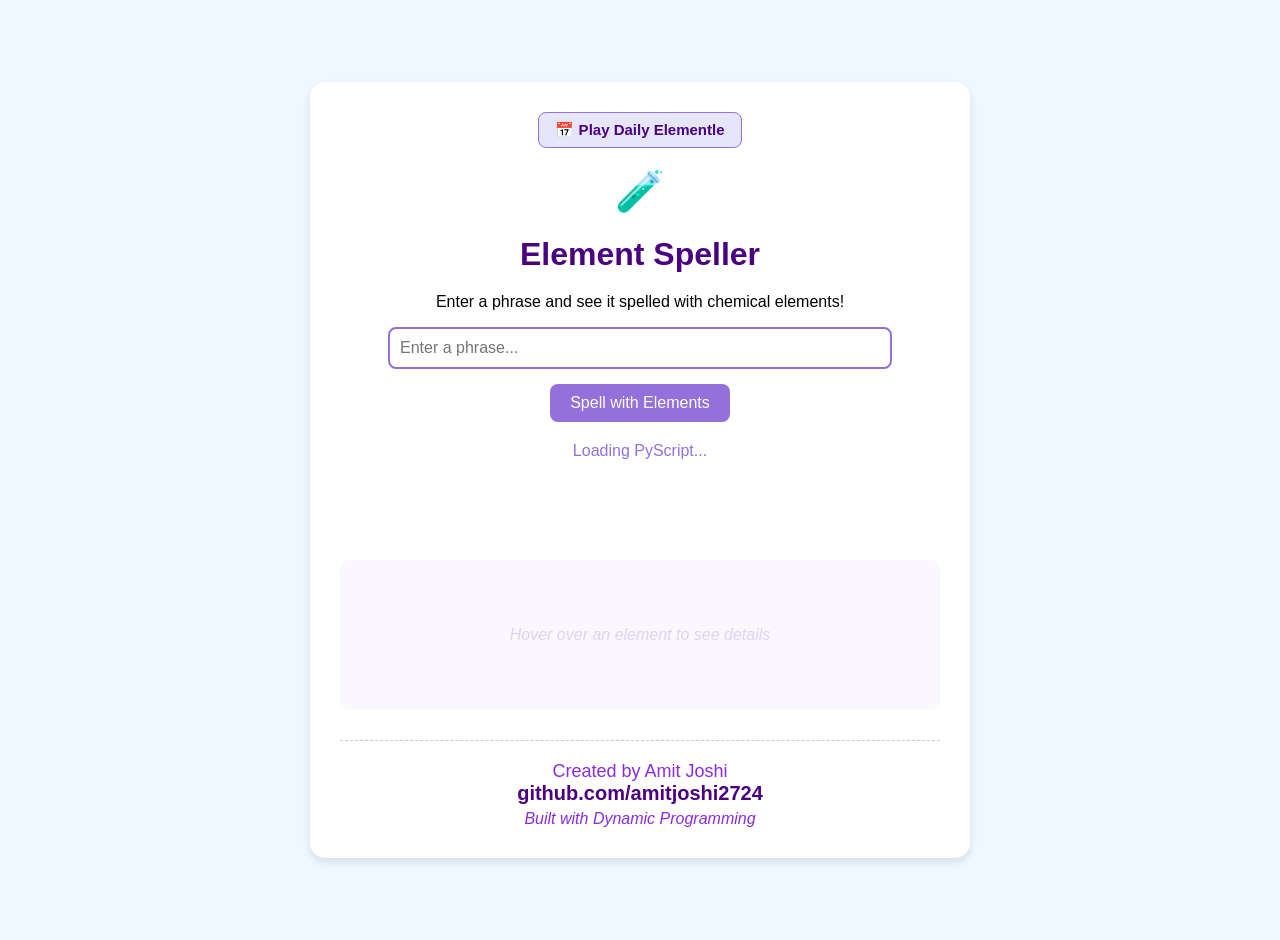
==== query/index.html @ c7264c87 "Create daily Elementle game at /index.html and relocate custom speller to /query/" ====
<!DOCTYPE html>
<html lang="en">
<head>
    <meta charset="UTF-8">
    <meta name="viewport" content="width=device-width, initial-scale=1.0">
    <title>Element Speller</title>
    <link rel="stylesheet" href="https://pyscript.net/releases/2025.2.4/core.css">
    <script type="module" src="https://pyscript.net/releases/2025.2.4/core.js"></script>
    <!-- Favicon -->
    <link rel="icon" href="../favicon.ico" type="image/x-icon">
    <style>
        body {
            font-family: 'Comic Sans MS', Arial, Helvetica, sans-serif;
            background-color: #f0f8ff;
            display: flex;
            justify-content: center;
            align-items: center;
            min-height: 100vh;
            margin: 0;
            padding: 20px;
        }
        .container {
            background-color: white;
            border-radius: 15px;
            box-shadow: 0 4px 8px rgba(0, 0, 0, 0.1);
            padding: 30px;
            max-width: 600px;
            width: 100%;
            text-align: center;
        }
        h1 {
            color: #4b0082;
            margin-bottom: 20px;
        }
        input {
            padding: 10px;
            border: 2px solid #9370db;
            border-radius: 8px;
            width: 80%;
            margin-bottom: 15px;
            font-size: 16px;
        }
        button {
            background-color: #9370db;
            color: white;
            border: none;
            border-radius: 8px;
            padding: 10px 20px;
            font-size: 16px;
            cursor: pointer;
            transition: background-color 0.3s;
        }
        button:hover {
            background-color: #8a2be2;
        }
        #result {
            margin-top: 30px;
            font-size: 24px;
            color: #4b0082;
            min-height: 50px;
            display: flex;
            flex-wrap: wrap;
            justify-content: center;
            width: 90%;
            margin-left: auto;
            margin-right: auto;
        }
        .element {
            display: inline-block;
            margin: 3px;
            padding: 8px;
            border-radius: 5px;
            background-color: #e6e6fa;
            color: #4b0082;
            font-weight: bold;
            cursor: pointer;
            transition: transform 0.2s, box-shadow 0.2s;
            position: relative;
            font-size: 28px;
        }
        .element:hover {
            transform: translateY(-3px);
            box-shadow: 0 4px 8px rgba(0,0,0,0.1);
            background-color: #d8bfd8;
        }
        .error {
            color: #ff4500;
            font-size: 18px;
        }
        .beaker {
            font-size: 40px;
            margin-bottom: 10px;
        }
        .word {
            display: inline-flex;
            margin-right: 10px;
            margin-bottom: 10px;
        }
        #loading {
            margin-top: 20px;
            color: #9370db;
        }
        #element-details {
            margin-top: 20px;
            height: 120px;
            padding: 15px;
            border-radius: 10px;
            background-color: #f0e6ff;
            transition: opacity 0.3s ease;
            opacity: 0.3;
            display: flex;
            align-items: center;
            justify-content: center;
        }
        #element-details.active {
            opacity: 1;
        }
        .placeholder-text {
            color: #9370db;
            font-style: italic;
        }
        .big-element {
            display: flex;
            align-items: center;
            justify-content: center;
            flex-direction: column;
            width: 100%;
        }
        .element-symbol {
            font-size: 36px;
            font-weight: bold;
            color: #4b0082;
        }
        .element-name {
            font-size: 24px;
            margin-top: 5px;
            color: #8a2be2;
        }
        .element-number {
            font-size: 16px;
            margin-top: 5px;
            color: #9370db;
        }
        .credits {
            margin-top: 30px;
            padding-top: 20px;
            border-top: 1px dashed #d8bfd8;
            font-size: 18px;
            color: #8a2be2;
        }
        .credits a {
            color: #4b0082;
            text-decoration: none;
            font-weight: bold;
            transition: color 0.2s;
            font-size: 20px;
        }
        .credits a:hover {
            color: #9370db;
            text-decoration: underline;
        }
        .algorithm {
            font-style: italic;
            margin-top: 5px;
            font-size: 16px;
        }
        .plain-word {
            display: inline-block;
            margin: 3px;
            padding: 8px;
            border-radius: 5px;
            background-color: #f8f8ff;
            color: #666666;
            font-style: italic;
            font-size: 28px;
        }
        .phrase-container {
            display: flex;
            flex-wrap: wrap;
            justify-content: center;
            width: 100%;
        }
        .active-element {
            transform: translateY(-3px);
            box-shadow: 0 4px 8px rgba(0,0,0,0.1);
            background-color: #d8bfd8;
        }
    </style>
</head>
<body>
    <div class="container">
                <div style="margin-bottom: 20px;">
            <a href="../index.html" style="display: inline-flex; align-items: center; gap: 6px; padding: 8px 16px; background-color: #e6e6fa; color: #4b0082; text-decoration: none; border-radius: 8px; font-weight: bold; font-size: 15px; border: 1px solid #9370db; transition: all 0.2s;">
                <span>📅 Play Daily Elementle</span>
            </a>
        </div>
        <div class="beaker">🧪</div>
        <h1>Element Speller</h1>
        <p>Enter a phrase and see it spelled with chemical elements!</p>
        
        <input type="text" id="phrase-input" placeholder="Enter a phrase...">
        <button id="spell-button">Spell with Elements</button>
        
        <div id="loading">Loading PyScript...</div>
        <div id="result"></div>
        <div id="element-details">
            <span class="placeholder-text">Hover over an element to see details</span>
        </div>
        
        <div class="credits">
            Created by Amit Joshi
            <br>
            <a href="https://github.com/amitjoshi2724" target="_blank">github.com/amitjoshi2724</a>
            <div class="algorithm">Built with Dynamic Programming</div>
        </div>
    </div>

<script type="py">
from pyscript import document
from pyodide.ffi import create_proxy

# Function to handle Enter key press
def handle_enter_key(event):
    if event.key == "Enter":
        # Trigger the spell_phrase function
        spell_phrase(event)

symbols = "H He Li Be B C N O F Ne Na Mg Al Si P S Cl Ar K Ca Sc Ti V Cr Mn" + \
" Fe Co Ni Cu Zn Ga Ge As Se Br Kr Rb Sr Y Zr Nb Mo Tc Ru Rh Pd Ag Cd In Sn Sb" + \
" Te I Xe Cs Ba La Ce Pr Nd Pm Sm Eu Gd Tb Dy Ho Er Tm Yb Lu Hf Ta W Re Os Ir Pt Au Hg Tl" + \
" Pb Bi Po At Rn Fr Ra Ac Th Pa U Np Pu Am Cm Bk Cf Es Fm Md No Lr Rf Db Sg Bh Hs Mt Ds Rg Cn Nh Fl" + \
" Mc Lv Ts Og"
splittedSymbols = symbols.split()
symbolDict = dict()
for symbol in splittedSymbols:
    symbolDict[symbol.lower()] = symbol

# Element names and atomic numbers
element_data = {
    "H": {"name": "Hydrogen", "number": 1},
    "He": {"name": "Helium", "number": 2},
    "Li": {"name": "Lithium", "number": 3},
    "Be": {"name": "Beryllium", "number": 4},
    "B": {"name": "Boron", "number": 5},
    "C": {"name": "Carbon", "number": 6},
    "N": {"name": "Nitrogen", "number": 7},
    "O": {"name": "Oxygen", "number": 8},
    "F": {"name": "Fluorine", "number": 9},
    "Ne": {"name": "Neon", "number": 10},
    "Na": {"name": "Sodium", "number": 11},
    "Mg": {"name": "Magnesium", "number": 12},
    "Al": {"name": "Aluminum", "number": 13},
    "Si": {"name": "Silicon", "number": 14},
    "P": {"name": "Phosphorus", "number": 15},
    "S": {"name": "Sulfur", "number": 16},
    "Cl": {"name": "Chlorine", "number": 17},
    "Ar": {"name": "Argon", "number": 18},
    "K": {"name": "Potassium", "number": 19},
    "Ca": {"name": "Calcium", "number": 20},
    "Sc": {"name": "Scandium", "number": 21},
    "Ti": {"name": "Titanium", "number": 22},
    "V": {"name": "Vanadium", "number": 23},
    "Cr": {"name": "Chromium", "number": 24},
    "Mn": {"name": "Manganese", "number": 25},
    "Fe": {"name": "Iron", "number": 26},
    "Co": {"name": "Cobalt", "number": 27},
    "Ni": {"name": "Nickel", "number": 28},
    "Cu": {"name": "Copper", "number": 29},
    "Zn": {"name": "Zinc", "number": 30},
    "Ga": {"name": "Gallium", "number": 31},
    "Ge": {"name": "Germanium", "number": 32},
    "As": {"name": "Arsenic", "number": 33},
    "Se": {"name": "Selenium", "number": 34},
    "Br": {"name": "Bromine", "number": 35},
    "Kr": {"name": "Krypton", "number": 36},
    "Rb": {"name": "Rubidium", "number": 37},
    "Sr": {"name": "Strontium", "number": 38},
    "Y": {"name": "Yttrium", "number": 39},
    "Zr": {"name": "Zirconium", "number": 40},
    "Nb": {"name": "Niobium", "number": 41},
    "Mo": {"name": "Molybdenum", "number": 42},
    "Tc": {"name": "Technetium", "number": 43},
    "Ru": {"name": "Ruthenium", "number": 44},
    "Rh": {"name": "Rhodium", "number": 45},
    "Pd": {"name": "Palladium", "number": 46},
    "Ag": {"name": "Silver", "number": 47},
    "Cd": {"name": "Cadmium", "number": 48},
    "In": {"name": "Indium", "number": 49},
    "Sn": {"name": "Tin", "number": 50},
    "Sb": {"name": "Antimony", "number": 51},
    "Te": {"name": "Tellurium", "number": 52},
    "I": {"name": "Iodine", "number": 53},
    "Xe": {"name": "Xenon", "number": 54},
    "Cs": {"name": "Cesium", "number": 55},
    "Ba": {"name": "Barium", "number": 56},
    "La": {"name": "Lanthanum", "number": 57},
    "Ce": {"name": "Cerium", "number": 58},
    "Pr": {"name": "Praseodymium", "number": 59},
    "Nd": {"name": "Neodymium", "number": 60},
    "Pm": {"name": "Promethium", "number": 61},
    "Sm": {"name": "Samarium", "number": 62},
    "Eu": {"name": "Europium", "number": 63},
    "Gd": {"name": "Gadolinium", "number": 64},
    "Tb": {"name": "Terbium", "number": 65},
    "Dy": {"name": "Dysprosium", "number": 66},
    "Ho": {"name": "Holmium", "number": 67},
    "Er": {"name": "Erbium", "number": 68},
    "Tm": {"name": "Thulium", "number": 69},
    "Yb": {"name": "Ytterbium", "number": 70},
    "Lu": {"name": "Lutetium", "number": 71},
    "Hf": {"name": "Hafnium", "number": 72},
    "Ta": {"name": "Tantalum", "number": 73},
    "W": {"name": "Tungsten", "number": 74},
    "Re": {"name": "Rhenium", "number": 75},
    "Os": {"name": "Osmium", "number": 76},
    "Ir": {"name": "Iridium", "number": 77},
    "Pt": {"name": "Platinum", "number": 78},
    "Au": {"name": "Gold", "number": 79},
    "Hg": {"name": "Mercury", "number": 80},
    "Tl": {"name": "Thallium", "number": 81},
    "Pb": {"name": "Lead", "number": 82},
    "Bi": {"name": "Bismuth", "number": 83},
    "Po": {"name": "Polonium", "number": 84},
    "At": {"name": "Astatine", "number": 85},
    "Rn": {"name": "Radon", "number": 86},
    "Fr": {"name": "Francium", "number": 87},
    "Ra": {"name": "Radium", "number": 88},
    "Ac": {"name": "Actinium", "number": 89},
    "Th": {"name": "Thorium", "number": 90},
    "Pa": {"name": "Protactinium", "number": 91},
    "U": {"name": "Uranium", "number": 92},
    "Np": {"name": "Neptunium", "number": 93},
    "Pu": {"name": "Plutonium", "number": 94},
    "Am": {"name": "Americium", "number": 95},
    "Cm": {"name": "Curium", "number": 96},
    "Bk": {"name": "Berkelium", "number": 97},
    "Cf": {"name": "Californium", "number": 98},
    "Es": {"name": "Einsteinium", "number": 99},
    "Fm": {"name": "Fermium", "number": 100},
    "Md": {"name": "Mendelevium", "number": 101},
    "No": {"name": "Nobelium", "number": 102},
    "Lr": {"name": "Lawrencium", "number": 103},
    "Rf": {"name": "Rutherfordium", "number": 104},
    "Db": {"name": "Dubnium", "number": 105},
    "Sg": {"name": "Seaborgium", "number": 106},
    "Bh": {"name": "Bohrium", "number": 107},
    "Hs": {"name": "Hassium", "number": 108},
    "Mt": {"name": "Meitnerium", "number": 109},
    "Ds": {"name": "Darmstadtium", "number": 110},
    "Rg": {"name": "Roentgenium", "number": 111},
    "Cn": {"name": "Copernicium", "number": 112},
    "Nh": {"name": "Nihonium", "number": 113},
    "Fl": {"name": "Flerovium", "number": 114},
    "Mc": {"name": "Moscovium", "number": 115},
    "Lv": {"name": "Livermorium", "number": 116},
    "Ts": {"name": "Tennessine", "number": 117},
    "Og": {"name": "Oganesson", "number": 118}
}
import random
def findSymbolsHelper(word, phrase):
    word = word.lower()
    tfdp = [False] * (len(word) + 1) 
    tfdp[-1] = True
    dp = [None] * (len(word) + 1)
    dp[-1] = ("", None)
    for i in range(len(word)-1, -1, -1):
        possibilities = []
        for endIndex in range(i + 1, min(len(dp), i + 1 + 2)):
            substring = word[i:endIndex]
            if tfdp[endIndex] == True and substring in symbolDict:
                possibilities.append((symbolDict[substring], endIndex))
        if possibilities:
            dp[i] = random.choice(possibilities)
            tfdp[i] = True
    
    if tfdp[0] == False:
        return None
    else:
        res = []
        curIndex = 0
        elements = []
        while curIndex is not None:
            symbol = dp[curIndex][0]
            if symbol:  # Skip empty strings
                elements.append(symbol)
            curIndex = dp[curIndex][1]
        return elements

def findSymbols(phrase):
    splitted = phrase.split()
    results = []
    for word in splitted:
        elements = findSymbolsHelper(word, phrase)
        if elements is None:
            results.append({"word": word, "spellable": False})
        else:
            results.append({"word": word, "spellable": True, "elements": elements})
    return results

def show_element_details(event):
    element_symbol = event.target.textContent
    details_div = document.querySelector("#element-details")
    
    # Clear any existing active elements
    active_elements = document.querySelectorAll(".active-element")
    for el in active_elements:
        el.classList.remove("active-element")
    
    # Mark this element as active
    event.target.classList.add("active-element")
    
    if element_symbol in element_data:
        element_info = element_data[element_symbol]
        details_div.innerHTML = f'''
        <div class="big-element">
            <div class="element-symbol">{element_symbol}</div>
            <div class="element-name">{element_info["name"]}</div>
            <div class="element-number">Atomic Number: {element_info["number"]}</div>
        </div>
        '''
        details_div.classList.add("active")

def show_plain_word_message(event):
    word = event.target.textContent
    details_div = document.querySelector("#element-details")
    
    # Clear any existing active elements
    active_elements = document.querySelectorAll(".active-element")
    for el in active_elements:
        el.classList.remove("active-element")
    
    # Mark this element as active
    event.target.classList.add("active-element")
    
    details_div.innerHTML = f'''
    <div class="big-element">
        <div class="element-name">"{word}"</div>
        <div class="element-number">This word cannot be spelled using chemical element symbols</div>
    </div>
    '''
    details_div.classList.add("active")

def hide_element_details(event):
    details_div = document.querySelector("#element-details")
    details_div.classList.remove("active")
    details_div.innerHTML = '<span class="placeholder-text">Hover over an element to see details</span>'
    
    # Only remove active class if we're not clicking/tapping
    if event.type == "mouseleave":
        active_elements = document.querySelectorAll(".active-element")
        for el in active_elements:
            el.classList.remove("active-element")

def spell_phrase(event):
    phrase = document.querySelector("#phrase-input").value.strip()
    result_div = document.querySelector("#result")
    details_div = document.querySelector("#element-details")
    details_div.innerHTML = '<span class="placeholder-text">Hover over an element to see details</span>'
    details_div.classList.remove("active")
    
    if not phrase:
        result_div.innerHTML = '<span class="error">Please enter a phrase!</span>'
        return
    
    results = findSymbols(phrase)
    
    html_result = '<div class="phrase-container">'
    for word_result in results:
        if word_result["spellable"]:
            word_html = ""
            for element in word_result["elements"]:
                word_html += f'<span class="element" data-element="{element}">{element}</span>'
            html_result += f'<div class="word">{word_html}</div>'
        else:
            html_result += f'<div class="word"><span class="plain-word">{word_result["word"]}</span></div>'
    html_result += '</div>'
    
    result_div.innerHTML = html_result
    
    # Add event listeners to all element spans
    element_spans = document.querySelectorAll(".element")
    for span in element_spans:
        proxy_show_details = create_proxy(show_element_details)
        proxy_hide_details = create_proxy(hide_element_details)
        span.addEventListener("mouseenter", proxy_show_details)
        span.addEventListener("mouseleave", proxy_hide_details)
        span.addEventListener("click", proxy_show_details)  # Add click support for mobile
    
    # Add event listeners to all plain word spans
    plain_word_spans = document.querySelectorAll(".plain-word")
    for span in plain_word_spans:
        proxy_show_plain_message = create_proxy(show_plain_word_message)
        proxy_hide_details = create_proxy(hide_element_details)
        span.addEventListener("mouseenter", proxy_show_plain_message)
        span.addEventListener("mouseleave", proxy_hide_details)
        span.addEventListener("click", proxy_show_plain_message)  # Add click support for mobile

# Hide loading message when PyScript is ready
document.querySelector("#loading").style.display = "none"

# Add event listener to the button using create_proxy to properly handle the callback
button = document.querySelector("#spell-button")
proxy_spell_phrase = create_proxy(spell_phrase)
button.addEventListener("click", proxy_spell_phrase)

# Add event listener for Enter key on the input field
input_field = document.querySelector("#phrase-input")
proxy_handle_enter = create_proxy(handle_enter_key)
input_field.addEventListener("keydown", proxy_handle_enter)
</script>

</body>
</html>
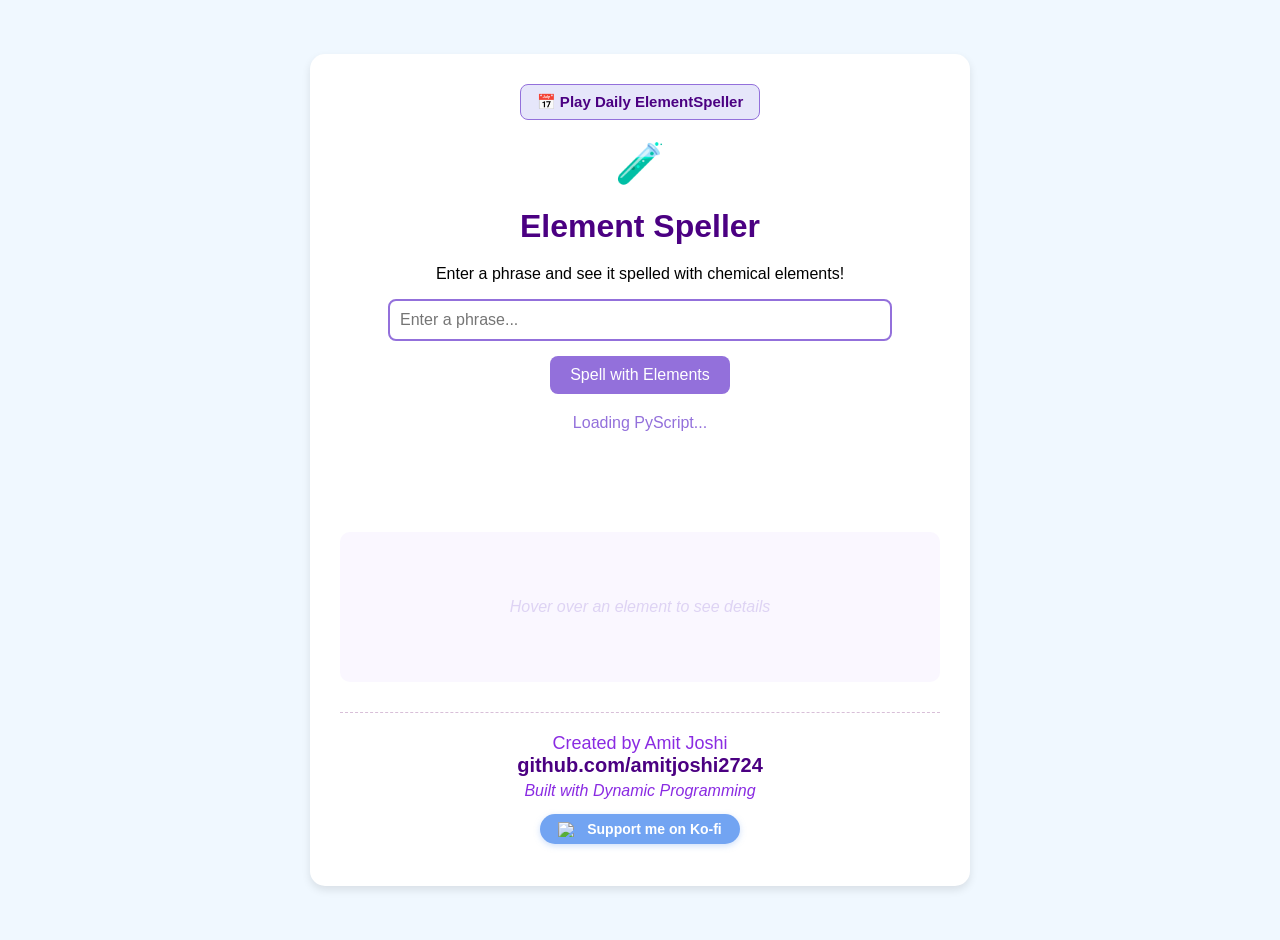
==== commit 8853199e: "Rename daily game to ElementSpeller, add Google Sign-In with Firestore sync, and add Ko-fi donation " ====
--- a/query/index.html
+++ b/query/index.html
@@ -191,7 +191,7 @@
     <div class="container">
                 <div style="margin-bottom: 20px;">
             <a href="../index.html" style="display: inline-flex; align-items: center; gap: 6px; padding: 8px 16px; background-color: #e6e6fa; color: #4b0082; text-decoration: none; border-radius: 8px; font-weight: bold; font-size: 15px; border: 1px solid #9370db; transition: all 0.2s;">
-                <span>📅 Play Daily Elementle</span>
+                <span>📅 Play Daily ElementSpeller</span>
             </a>
         </div>
         <div class="beaker">🧪</div>
@@ -210,8 +210,14 @@
         <div class="credits">
             Created by Amit Joshi
             <br>
-            <a href="https://github.com/amitjoshi2724" target="_blank">github.com/amitjoshi2724</a>
+            <a href="https://github.com/amitjoshi2724" target="_blank" rel="noopener noreferrer">github.com/amitjoshi2724</a>
             <div class="algorithm">Built with Dynamic Programming</div>
+            <div style="margin-top: 14px;">
+                <a href="https://ko-fi.com/I2I81CDN0L" target="_blank" rel="noopener noreferrer" style="display: inline-flex; align-items: center; gap: 7px; background-color: #72a4f2; color: #ffffff; text-decoration: none; padding: 7px 18px; border-radius: 20px; font-weight: bold; font-size: 14px; box-shadow: 0 2px 6px rgba(114, 164, 242, 0.35); transition: all 0.2s;">
+                    <img src="https://storage.ko-fi.com/cdn/cup-border.png" alt="Ko-fi" style="height: 15px; width: 22px; vertical-align: middle;">
+                    <span>Support me on Ko-fi</span>
+                </a>
+            </div>
         </div>
     </div>
 
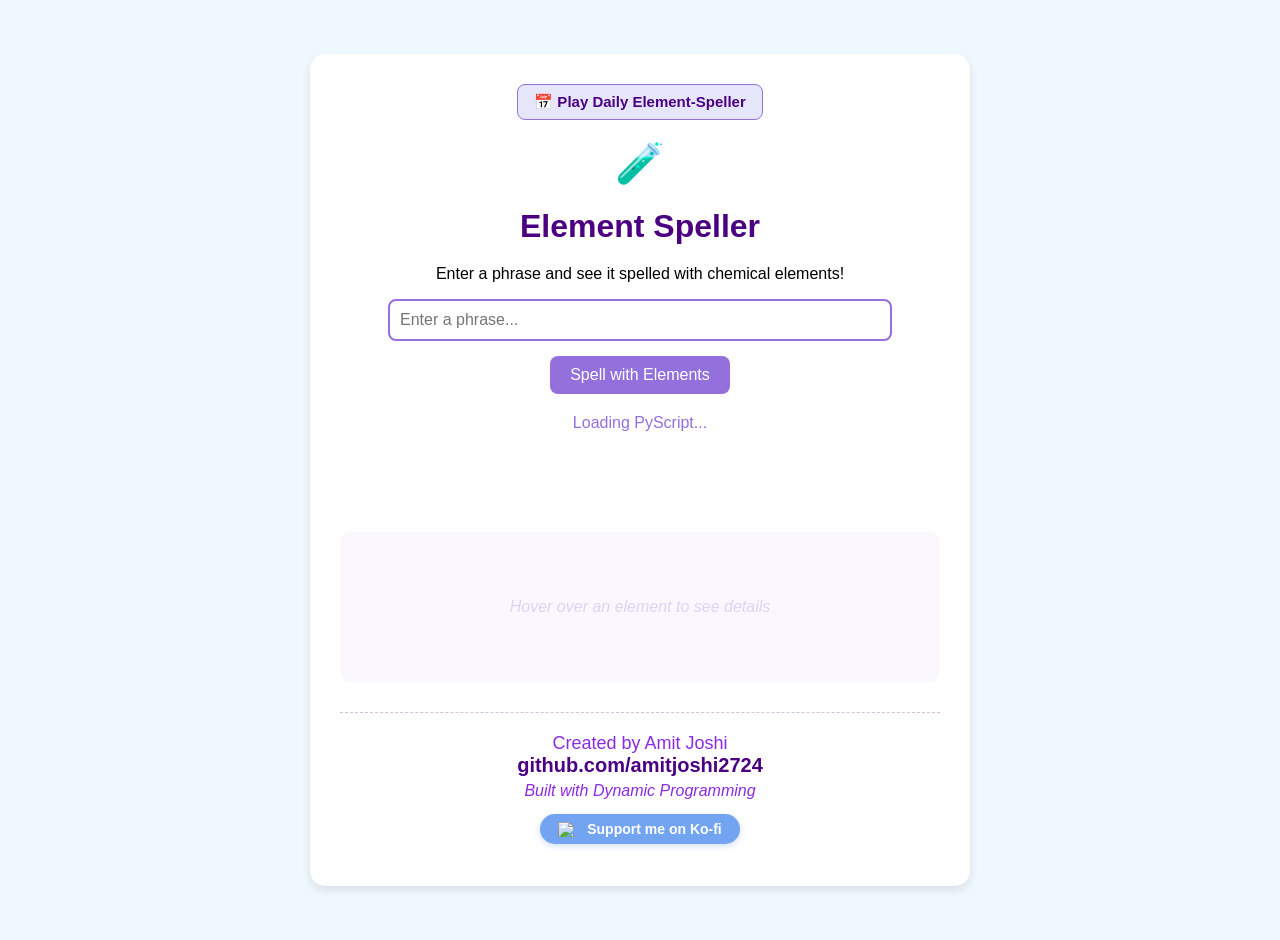
==== commit 528f11f7: "Adopt Element-Speller naming with dash across UI, PWA manifest, service worker, and docs" ====
--- a/query/index.html
+++ b/query/index.html
@@ -3,7 +3,7 @@
 <head>
     <meta charset="UTF-8">
     <meta name="viewport" content="width=device-width, initial-scale=1.0">
-    <title>Element Speller</title>
+    <title>Element-Speller</title>
     <link rel="stylesheet" href="https://pyscript.net/releases/2025.2.4/core.css">
     <script type="module" src="https://pyscript.net/releases/2025.2.4/core.js"></script>
     <!-- Favicon -->
@@ -191,7 +191,7 @@
     <div class="container">
                 <div style="margin-bottom: 20px;">
             <a href="../index.html" style="display: inline-flex; align-items: center; gap: 6px; padding: 8px 16px; background-color: #e6e6fa; color: #4b0082; text-decoration: none; border-radius: 8px; font-weight: bold; font-size: 15px; border: 1px solid #9370db; transition: all 0.2s;">
-                <span>📅 Play Daily ElementSpeller</span>
+                <span>📅 Play Daily Element-Speller</span>
             </a>
         </div>
         <div class="beaker">🧪</div>
